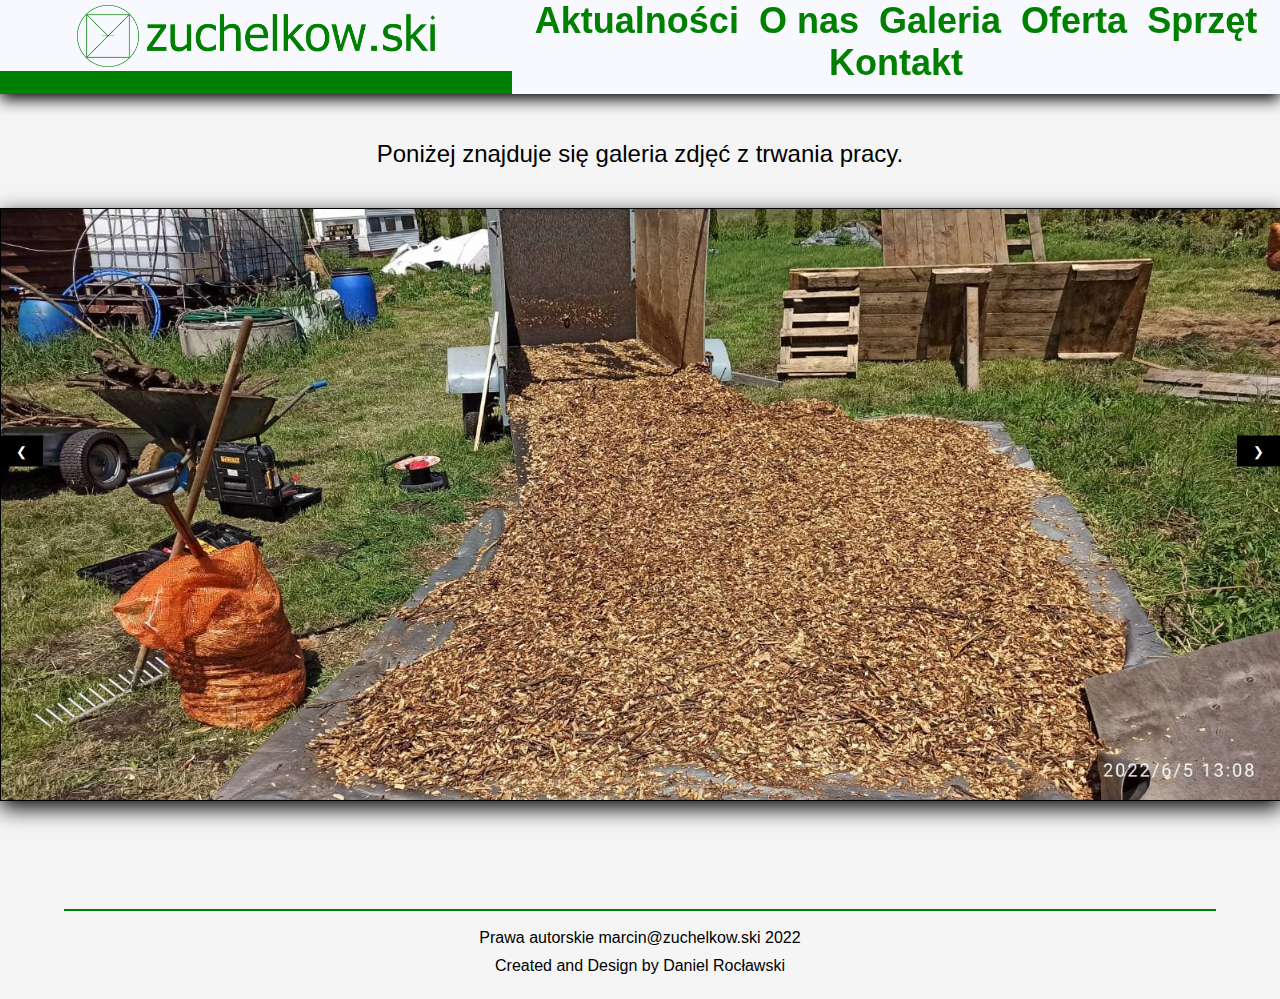
==== galeria.html @ 6f8ec6eb "dod" ====
<!DOCTYPE html>
<html>
    <head>
        <title>Żuchelkow.ski</title>
        <link rel="stylesheet" href="style.css">
        <link rel="shortcut icon" href="minilogo.png">
        <script src="https://code.jquery.com/jquery-3.5.1.min.js"></script> 
    </head>
    
<body>
    <div id="kontener">
    <div id="header">
        <div id="logo">
            <img src="logo-top.png"  class="obr" >
        </div>
        <div id="menu">
            
                <button class="menu-button"></button>
                <ul id="menu-rozw">
                    <li><a href="index.html#aktualnosci">Strona główna</a></li>
                    <li><a href="index.html#onas">O nas</a></li>
                    <li><a href="galeria.html">Galeria</a></li>
                    <li><a href="index.html#oferta">Oferta</a></li>
                    <li><a href="index.html#sprzet">Sprzęt</a></li>
                    <li><a href="kontakt.html">Kontakt</a></li>
               </ul>  
        <nav class="nav">
            
        <a href="index.html" class="navbar-item">Aktualności</a>
        <a href="index.html#onas" class="navbar-item">O nas</a>
        <a href="galeria.html" class="navbar-item">Galeria</a>
        <a href="index.html#oferta" class="navbar-item">Oferta</a>
        <a href="index.html#sprzet" class="navbar-item">Sprzęt</a>
        <a href="#" class="navbar-item">Kontakt</a>
        </nav>
    </div>
    <script src="zmianaMenunaBtn.js"></script>
    <script src="ukrywanieNavbar.js"></script>
     </div>   
     <div class="Slider">
          <h2>Poniżej znajduje się galeria zdjęć z trwania pracy.</h2>      
        <img src="slider1.jpg" alt="aa" class="SliderZdjecia">
        <img src="slider2.jpg" alt="aa" class="SliderZdjecia">
        <img src="slider3.jpg" alt="aa" class="SliderZdjecia">
        <button class="obr-button obr-black obr-display-left" onclick="plusDivs(-1)">&#10094;</button>
        <button class="obr-button obr-black obr-display-right" onclick="plusDivs(1)">&#10095;</button>
      </div>
      <script src="sliderZdjec.js"></script>
        <div id="stopka">
            <hr>
            <h4>Prawa autorskie marcin@zuchelkow.ski 2022</h4>
            <h4>Created and Design by Daniel Rocławski</h4>
        </div>
    </div>

    </body>
</html>
---- style.css ----
html, body {
    background: whitesmoke;
    height: 100%;
    padding: 0;
    margin: 0 auto;
    font-family:'Segoe UI', Tahoma, Geneva, Verdana, sans-serif;

    }
    h1{
        margin: 0;
        /*padding: 40px;*/
        font-weight: 500;
    }
     h2{
        margin: 0;
        padding: 40px;
        font-weight: 400;
     }
     h4{
        margin: 0;
        padding-top: 10px;
        font-weight: 500;
        
     }
    div#kontener {
    width: 100%; 
    height: 100%; 
    margin: 0 auto;
    padding: 0;
    }
    div#header{
        background-color: #008000;
        width: 100%;
        height: auto;
        position: fixed;
        transition:top 2s;
        z-index: 1;
        box-shadow: 0px 5px 15px;

    } 
    div#logo {
    width: 40%; 
    /*min-height: 20%;*/ 
    background: ghostwhite;
    padding: 0;
    margin: 0 auto;
    align-items: center;
    text-align: center;
    float: left;
   
    }
    div#menu{
        width: 60%;
        float: right;
        height: 100%;
    }
        img.obr{
            max-width: 70%;
            min-width: 70%;
            margin-top: 5px;
             }
   .nav--up{
        top: -1000px;
        transition:top 2s;
    }
    .nav {
        /*width: 100%; 
        /*min-height: 20%;*/ 
        background: ghostwhite;
        padding: 0;
        /*top: 0;*/
        font-size: 36px;
        padding-bottom: 10px;
        margin: 0 auto;
        text-align: center;
        
        }
        /*.navbar {
            background-color: lightslategray;
           /*overflow: hidden;*/
            /*padding: 8px 5px 8px 5px;*/
        @media screen and (min-width: 1197px) {
            .nav{display: block !important;}
            button{ display: none;}
            ul{display: none; float: inherit; }
            
        }
        @media screen and (max-width:1197px) {
            .nav {display: none;}
            .nav a {width: 100%;padding: 2% 0;} 
            .menu-button {display: block;}
            div#menu{width: 20%;height: 0px;}
            div#logo{width: 80%;}
            #menu-rozw {display: none;}
            ul{ float: inherit; }
            #menu-rozw li {width: 100%; padding: 2% 0;}
            
        }  
        
        #menu-rozw {list-style: none; 
                    float: inherit; 
                    width: 100%;
                    background-color: ghostwhite;
                    font-size: 25px;
                }
        #menu-rozw li {float: left; 
                       display: block;
                       
                transition: 1s;
                
                    }
        #menu-rozw li a {text-decoration: none;
                        color: green;
                        padding-right: 10px;
                        padding-left: 10px;
                        padding-top: 10px;
                        padding-bottom: 10px;
                        transition: 1s;
                        width: 100%;
                        display: block;
                        }
            #menu-rozw  a:hover {text-decoration: none;
                            color: black;
                            background-color: #008000;
                            padding-right: 10px;
                padding-left: 10px;
                padding-top: 10px;
                padding-bottom: 10px;
                transition: 1s;
                           }               
        .menu-button{
            border: 0px;
            background: url(BtnNav.png);
            background-repeat: no-repeat;
            background-position: center;
            background-size: 100px 100px;
            color: #008000;
            width: 100px;
            height: 100px;
            float: right;
            cursor: pointer;
        }
        
            .nav a {
                margin: -5px;
                text-decoration: none;
                color: inherit;
                
               /* border-right: 4px solid;
                /*border-radius: 5px;*/
                color: green;
                border-color: green;
                padding-right: 10px;
                padding-left: 10px;
                padding-top: 10px;
                padding-bottom: 10px;
                transition: 1s;
            }
            .nav a:hover{
                text-decoration: none;
                color: inherit;
                
               /* border-right: 4px solid;
                /*border-radius: 5px;*/
                color: whitesmoke;
                border-color: whitesmoke;
                padding-right: 10px;
               padding-left: 10px;
                background-color: green;
            }
        
        .navbar-brand {
            font-size: 1.0em;
            font-weight: 600;
        }
        
        .navbar-item {
            /*font-variant: small-caps;
            margin-left: 30px;*/
            font-size: 1.0em;
            font-weight: 600;
        }
        a.menulink{
            text-decoration: none;
            display: block;
            height: 30px;
            background-color: antiquewhite;
        }
        div#aktualnosci{
            width: 100%; 
            /*min-height: 100%;*/ 
            background: whitesmoke;
            padding-top: 100px;
            margin: 0 auto;
        }
        div#onas{
            padding-top: 100px;
            width: 70%; 
            /*min-height: 100%;*/ 
            background: whitesmoke;           
            margin: 0 auto;
            text-align: justify;
            /*-webkit-column-count: 3; /* Chrome, Safari, Opera */
            /*-moz-column-count: 3; /* Firefox */
             /*column-count: 3;
             /*-webkit-column-width: 200px; /* Chrome, Safari, Opera */
            /* -moz-column-width: 200px; /* Firefox */
            /*column-width: 200px;*/
        }
        div#oferta{
            width: 70%; 
            /*min-height: 100%;*/ 
            background: whitesmoke;
            padding: 0;
            margin: 0 auto;
            text-align: justify;
        }
        div#sprzet{
            width: 70%; 
            min-height: 80%; 
            background: whitesmoke;
            padding: 0;
            margin: 0 auto;
            text-align: justify;
        }
    div#stopka{
            width: 100%; 
            min-height: 10%; 
            background: whitesmoke;
            padding: 0;
            margin: 0 auto;
            text-align: center;
    }
    img.obrSprzet{
        width: 300px;
        height: 300px;
        padding: 20px;
        text-align: center;
    }
    table{
        margin-left: auto;
        margin-right: auto;
    }
    .SliderZdjecia{
        
        display: none;
        max-width: 100%;
       /* height: 500px;*/
       margin-left: auto;
       margin-right: auto;
       border: solid 1px;
       /*border-top-left-radius: 30px;
       border-bottom-right-radius: 30px;*/
       box-shadow: 0px 7px 21px;
      z-index: 1000;
      transition: 3s;
    }
    div.Slider{
        padding-top: 100px;
        padding-bottom: 100px;
        width: 100%;
        margin-left: auto;
        margin-right: auto;
        text-align: center;
        transition:top 2s;
        position: relative;
    }
    hr{
        width: 90%;
        height: 2px;
        background-color: #008000;
        border: 0px;
    }


    .obr-black, .obr-hover-black{
        color: #fff!important;
        background-color: #000!important;
    }
    .obr-black :hover {
        color: #fff!important;
        background-color: green!important;
    }
    .obr-display-left {
        position: absolute;
        top: 50%;
        left: 0%;
        transform: translate(0%,-50%);
        -ms-transform: translate(-0%,-50%);
    }
    .obr-btn, .obr-button {
        -webkit-touch-callout: none;
        -webkit-user-select: none;
        -khtml-user-select: none;
        -moz-user-select: none;
        -ms-user-select: none;
        user-select: none;
    }
    .obr-btn, .obr-button {
        border: none;
        display: inline-block;
        padding: 8px 16px;
        vertical-align: middle;
        overflow: hidden;
        text-decoration: none;
        color: inherit;
        background-color: inherit;
        text-align: center;
        cursor: pointer;
        white-space: nowrap;
    }  
    .obr-display-right {
        position: absolute;
        top: 50%;
        right: 0%;
        transform: translate(0%,-50%);
        -ms-transform: translate(0%,-50%);
    }
    video{
        width: -webkit-fill-available;
    }
    #kontakt{
        background-color: whitesmoke;
        width: 100%;
        height: 50%;
        padding: 100px;
    }
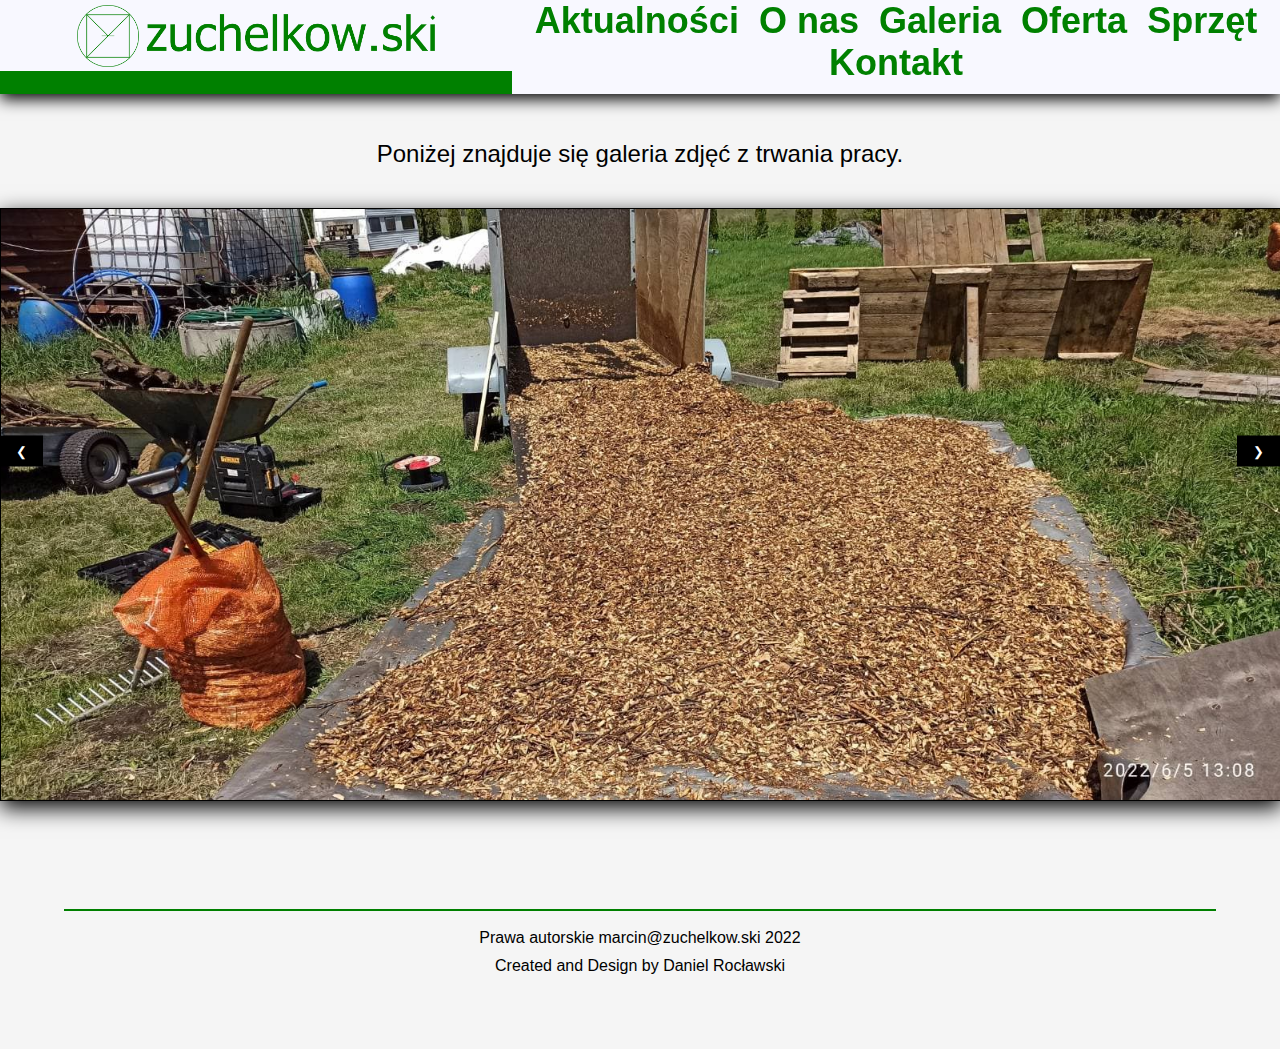
==== commit f4718e3f: "y" ====
--- a/galeria.html
+++ b/galeria.html
@@ -3,7 +3,7 @@
     <head>
         <title>Żuchelkow.ski</title>
         <link rel="stylesheet" href="style.css">
-        <link rel="shortcut icon" href="minilogo.png">
+        <link rel="shortcut icon" href="image\minilogo.png">
         <script src="https://code.jquery.com/jquery-3.5.1.min.js"></script> 
     </head>
     
@@ -11,7 +11,7 @@
     <div id="kontener">
     <div id="header">
         <div id="logo">
-            <img src="logo-top.png"  class="obr" >
+            <img src="image\logo-top.png"  class="obr" >
         </div>
         <div id="menu">
             
@@ -31,21 +31,21 @@
         <a href="galeria.html" class="navbar-item">Galeria</a>
         <a href="index.html#oferta" class="navbar-item">Oferta</a>
         <a href="index.html#sprzet" class="navbar-item">Sprzęt</a>
-        <a href="#" class="navbar-item">Kontakt</a>
+        <a href="kontakt.html" class="navbar-item">Kontakt</a>
         </nav>
     </div>
-    <script src="zmianaMenunaBtn.js"></script>
-    <script src="ukrywanieNavbar.js"></script>
+    <script src="js/zmianaMenunaBtn.js"></script>
+    <script src="js/ukrywanieNavbar.js"></script>
      </div>   
      <div class="Slider">
           <h2>Poniżej znajduje się galeria zdjęć z trwania pracy.</h2>      
-        <img src="slider1.jpg" alt="aa" class="SliderZdjecia">
-        <img src="slider2.jpg" alt="aa" class="SliderZdjecia">
-        <img src="slider3.jpg" alt="aa" class="SliderZdjecia">
+        <img src="image/slider1.jpg" alt="aa" class="SliderZdjecia">
+        <img src="image/slider2.jpg" alt="aa" class="SliderZdjecia">
+        <img src="image/slider3.jpg" alt="aa" class="SliderZdjecia">
         <button class="obr-button obr-black obr-display-left" onclick="plusDivs(-1)">&#10094;</button>
         <button class="obr-button obr-black obr-display-right" onclick="plusDivs(1)">&#10095;</button>
       </div>
-      <script src="sliderZdjec.js"></script>
+      <script src="js/sliderZdjec.js"></script>
         <div id="stopka">
             <hr>
             <h4>Prawa autorskie marcin@zuchelkow.ski 2022</h4>
--- a/style.css
+++ b/style.css
@@ -130,7 +130,7 @@
                            }               
         .menu-button{
             border: 0px;
-            background: url(BtnNav.png);
+            background: url(image/BtnNav.png);
             background-repeat: no-repeat;
             background-position: center;
             background-size: 100px 100px;
@@ -227,7 +227,7 @@
             width: 100%; 
             min-height: 10%; 
             background: whitesmoke;
-            padding: 0;
+            padding-bottom: 50px;
             margin: 0 auto;
             text-align: center;
     }
@@ -321,7 +321,34 @@
     }
     #kontakt{
         background-color: whitesmoke;
-        width: 100%;
+        font-size: 30px;
         height: 50%;
         padding: 100px;
+    }
+    .forms{
+        font: inherit;
+        border-radius: 5px;
+        border: 1px solid;
+    }
+    textarea.forms{
+        width: 300px;
+        height: 100px;
+    } 
+    .kontakt-button{
+        display: block;
+        background-color: #008000;
+        color: white;
+        border: 0px;
+        padding: 5px;
+        cursor: pointer;
+        transition: 1s;
+    }
+    .kontakt-button:hover{
+        
+        display: block;
+        background-color: darkgreen;
+        color: white;
+        border: 1px solid;
+        padding: 5px;
+        cursor: pointer;
     }